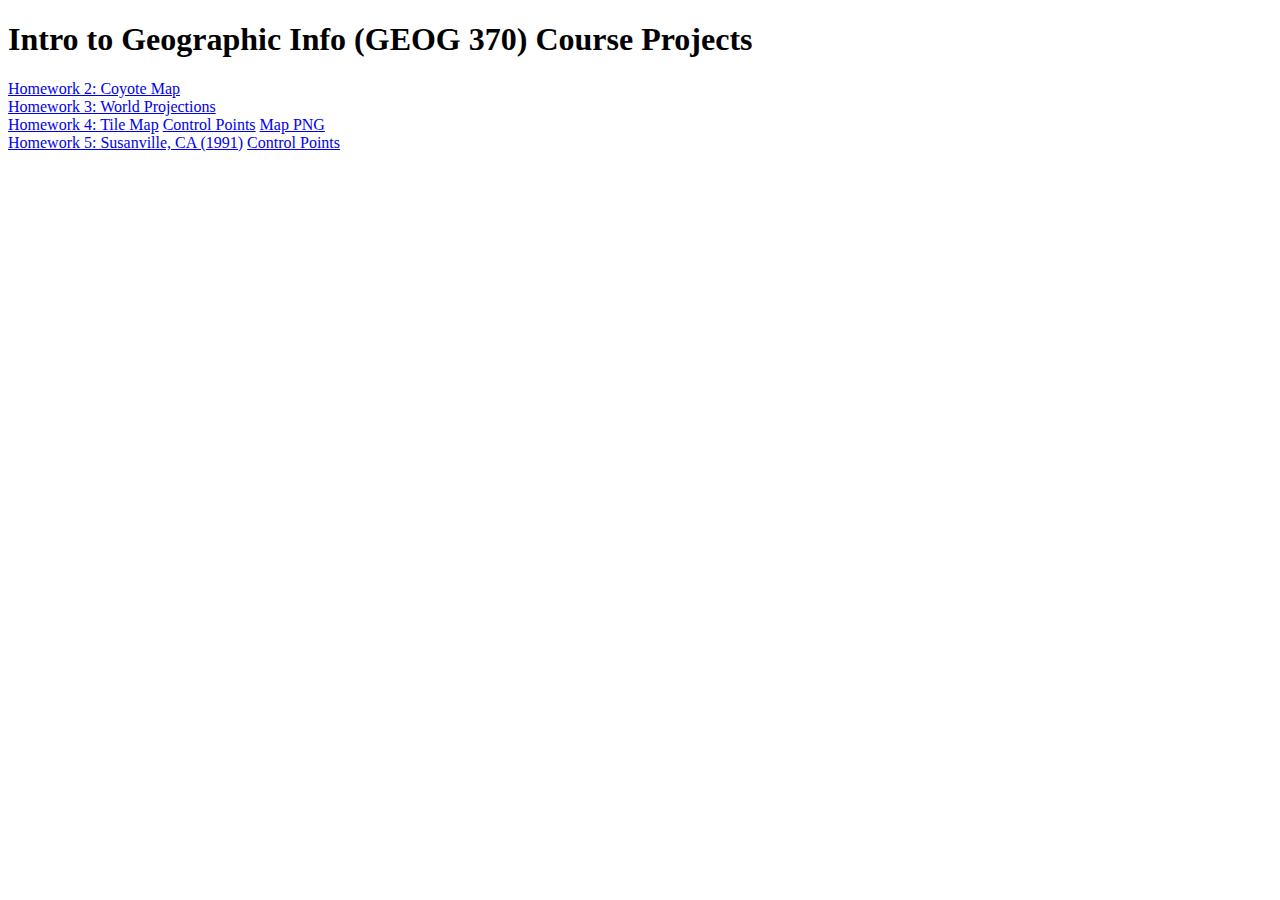
==== index.html @ d7f084d9 "update gcp link for hw5 on index" ====
<!DOCTYPE html>
<html lang="en">
<head>
    <meta charset="UTF-8">
    <meta http-equiv="X-UA-Compatible" content="IE=edge">
    <meta name="viewport" content="width=device-width, initial-scale=1.0">
    <title>Intro to Geographic Information</title>
</head>
<body>
    <h1>Intro to Geographic Info (GEOG 370) Course Projects</h1>
    
    <a href="./02GitHubMap/CoyoteMap.html"> Homework 2: Coyote Map</a> </br>
    <a href="./03WorldProjections/worldprojections.html"> Homework 3: World Projections</a> </br>
    <a href="./04Homework/unc_1993_topomap.html"> Homework 4: Tile Map</a>
        <a href="https://github.com/adriennehall8/GISUNC/blob/main/04Homework/unrect_unc_topo_1993_modified.tif.points"> Control Points</a>
        <a href="./04Homework/EXAMPLEHW4.png"> Map PNG</a></br>

    <a href="./05HistoricUSGS/susanville1991.html"> Homework 5: Susanville, CA (1991)</a> 
    <a href="https://github.com/adriennehall8/GISUNC/blob/main/05HistoricUSGS/ControlPoints/4C00B01004004_modified.tif.points"> Control Points</a></br>
    
</body>
</html>
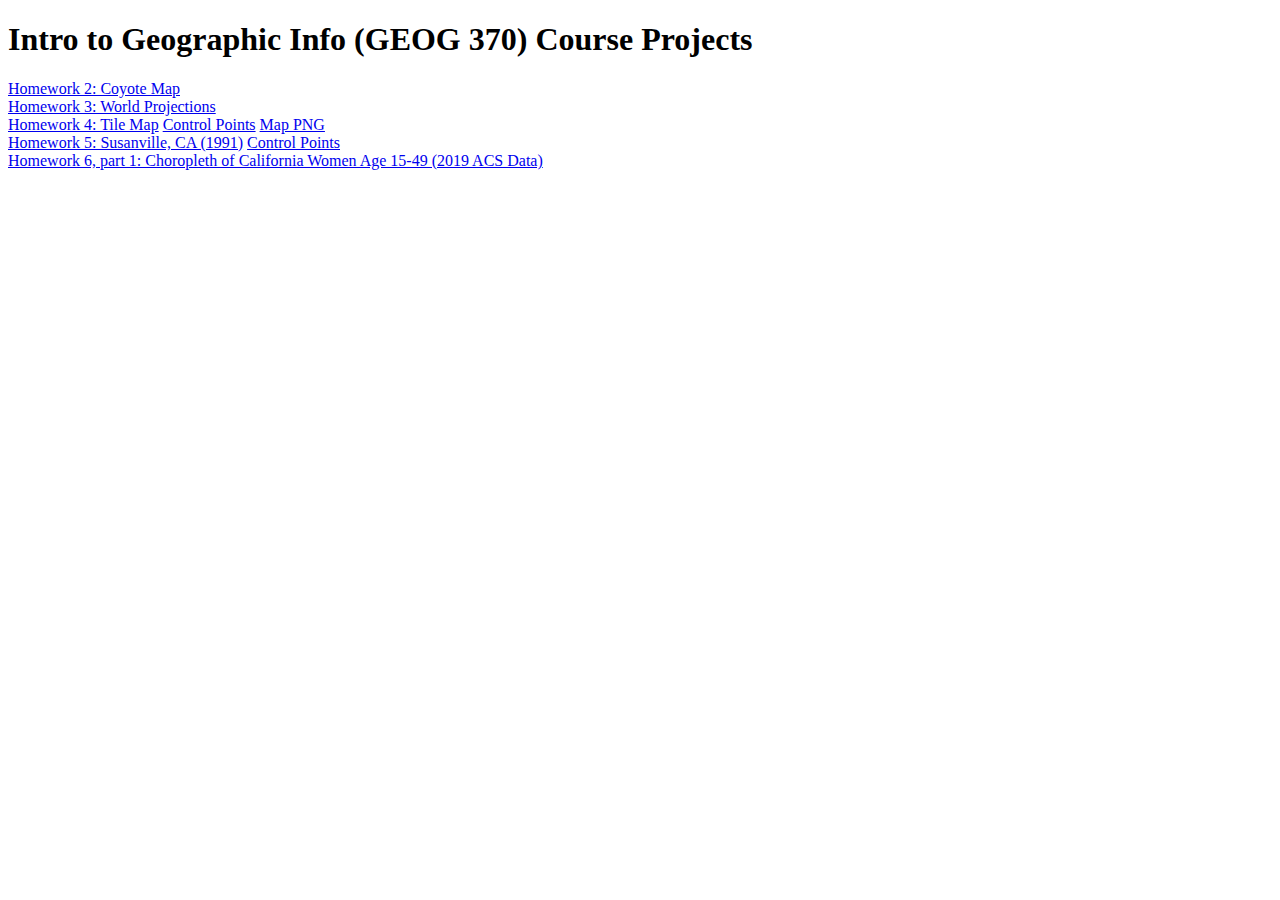
==== commit 8779971b: "add hw6 example" ====
--- a/index.html
+++ b/index.html
@@ -17,6 +17,6 @@
 
     <a href="./05HistoricUSGS/susanville1991.html"> Homework 5: Susanville, CA (1991)</a> 
     <a href="https://github.com/adriennehall8/GISUNC/blob/main/05HistoricUSGS/ControlPoints/4C00B01004004_modified.tif.points"> Control Points</a></br>
-    
+    <a href="./06CensusChoropleth/Homework6.html"> Homework 6, part 1: Choropleth of California Women Age 15-49 (2019 ACS Data)</a> </br>
 </body>
 </html>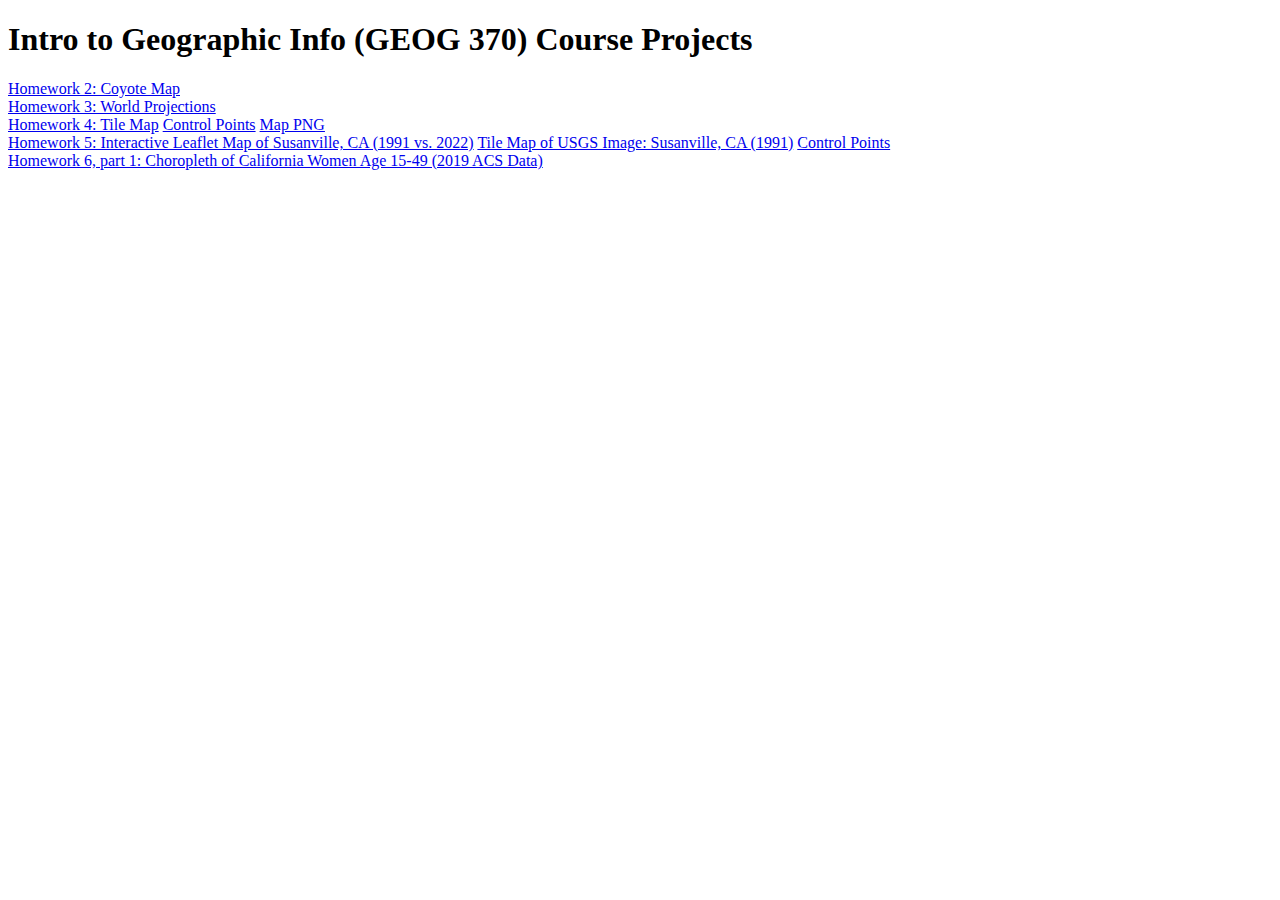
==== commit 38d5f28a: "update hw 5 and hw6 examples" ====
--- a/index.html
+++ b/index.html
@@ -15,8 +15,10 @@
         <a href="https://github.com/adriennehall8/GISUNC/blob/main/04Homework/unrect_unc_topo_1993_modified.tif.points"> Control Points</a>
         <a href="./04Homework/EXAMPLEHW4.png"> Map PNG</a></br>
 
-    <a href="./05HistoricUSGS/susanville1991.html"> Homework 5: Susanville, CA (1991)</a> 
-    <a href="https://github.com/adriennehall8/GISUNC/blob/main/05HistoricUSGS/ControlPoints/4C00B01004004_modified.tif.points"> Control Points</a></br>
+    <a href="./05HistoricUSGS/interactivemap.html"> Homework 5: Interactive Leaflet Map of Susanville, CA (1991 vs. 2022)</a>
+        <a href="./05HistoricUSGS/susanville1991.html"> Tile Map of USGS Image: Susanville, CA (1991)</a>  
+        <a href="https://github.com/adriennehall8/GISUNC/blob/main/05HistoricUSGS/ControlPoints/4C00B01004004_modified.tif.points"> Control Points</a></br>
+        
     <a href="./06CensusChoropleth/Homework6.html"> Homework 6, part 1: Choropleth of California Women Age 15-49 (2019 ACS Data)</a> </br>
 </body>
 </html>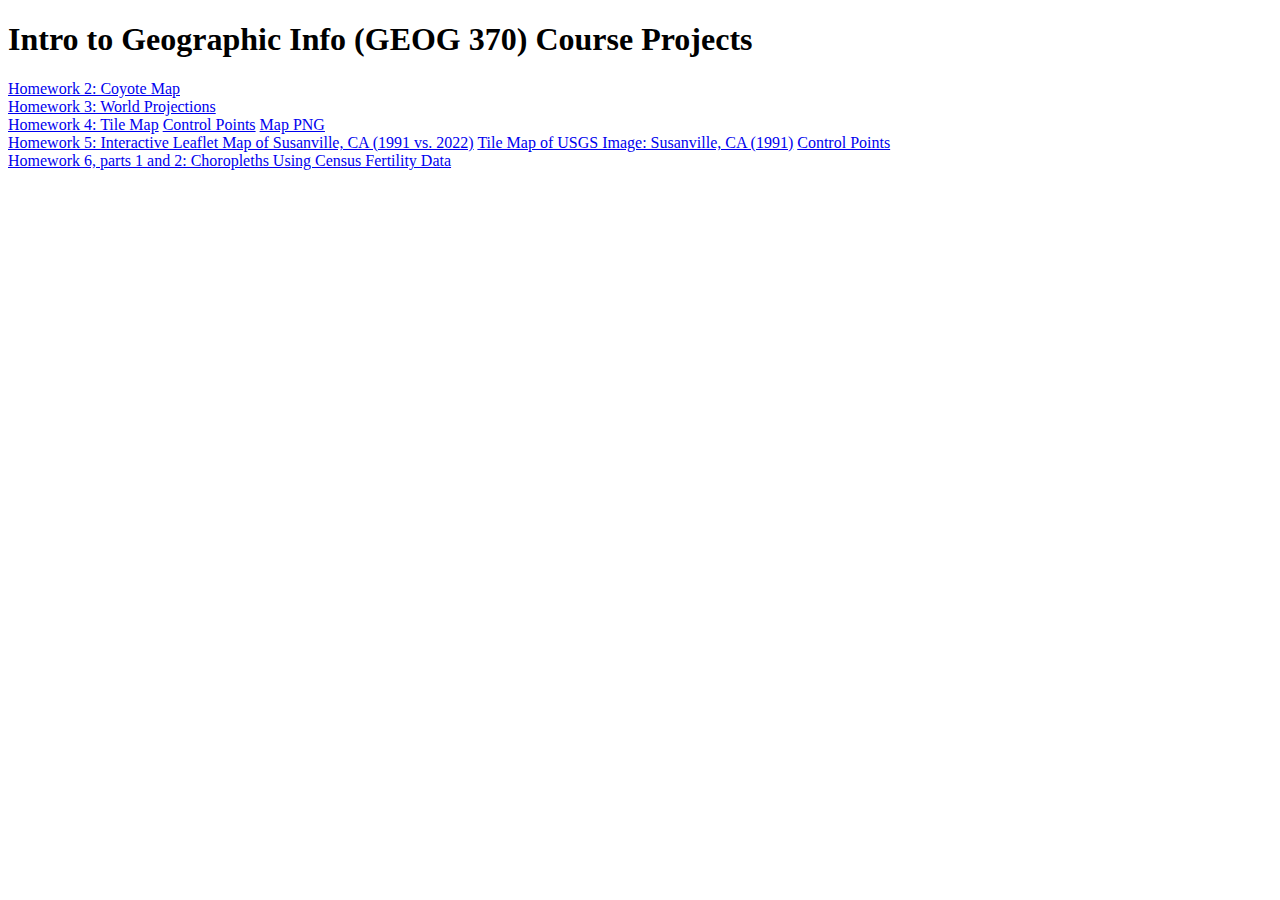
==== commit 80717dbc: "Update index.html" ====
--- a/index.html
+++ b/index.html
@@ -19,6 +19,6 @@
         <a href="./05HistoricUSGS/susanville1991.html"> Tile Map of USGS Image: Susanville, CA (1991)</a>  
         <a href="https://github.com/adriennehall8/GISUNC/blob/main/05HistoricUSGS/ControlPoints/4C00B01004004_modified.tif.points"> Control Points</a></br>
         
-    <a href="./06CensusChoropleth/Homework6.html"> Homework 6, part 1: Choropleth of California Women Age 15-49 (2019 ACS Data)</a> </br>
+    <a href="./06CensusChoropleth/Homework6.html"> Homework 6, parts 1 and 2: Choropleths Using Census Fertility Data</a> </br>
 </body>
 </html>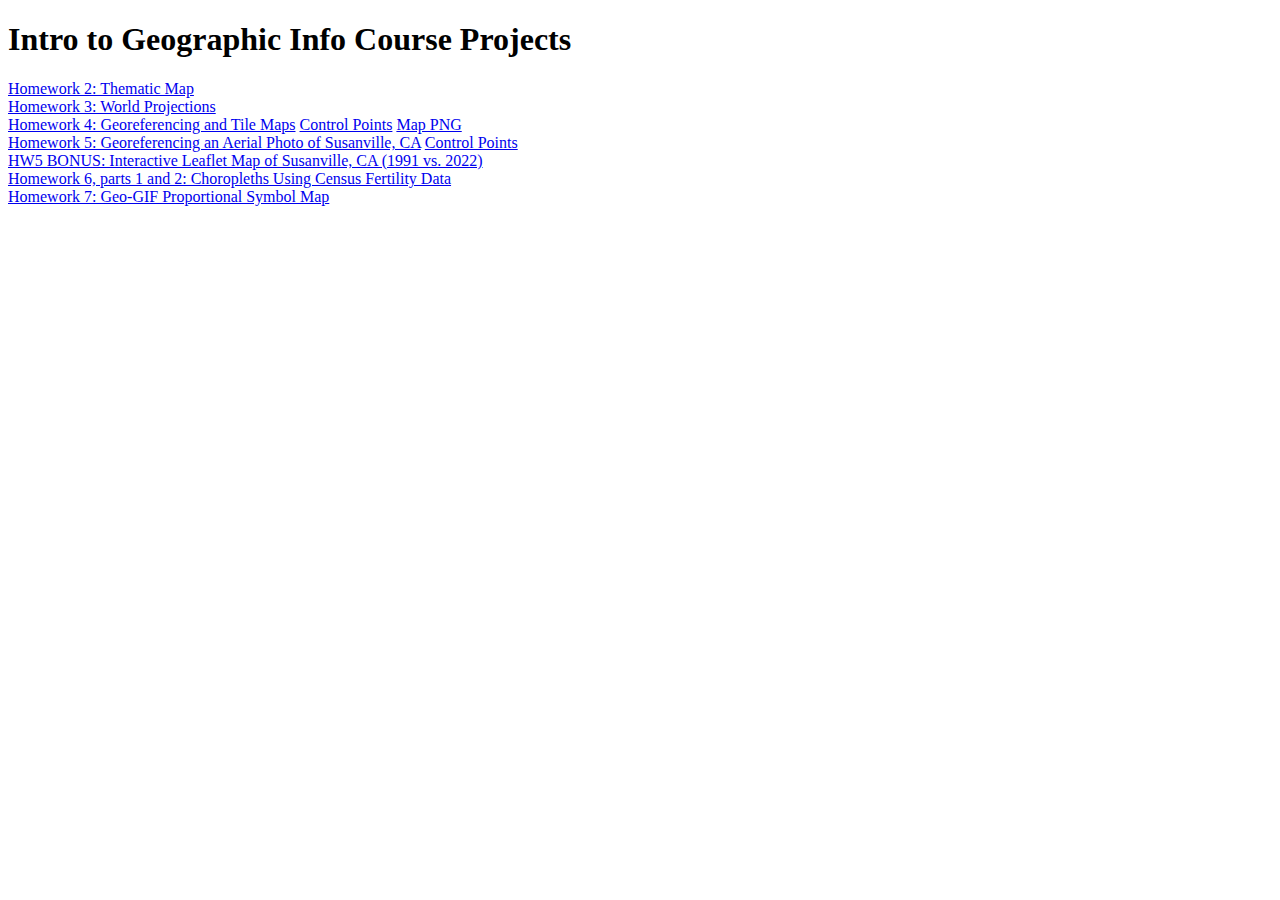
==== commit 8a6759d1: "homework 7 example" ====
--- a/index.html
+++ b/index.html
@@ -4,21 +4,24 @@
     <meta charset="UTF-8">
     <meta http-equiv="X-UA-Compatible" content="IE=edge">
     <meta name="viewport" content="width=device-width, initial-scale=1.0">
-    <title>Intro to Geographic Information</title>
+    <title>GEOG 370</title>
 </head>
 <body>
-    <h1>Intro to Geographic Info (GEOG 370) Course Projects</h1>
+    <h1>Intro to Geographic Info Course Projects</h1>
     
-    <a href="./02GitHubMap/CoyoteMap.html"> Homework 2: Coyote Map</a> </br>
+    <a href="./02GitHubMap/CoyoteMap.html"> Homework 2: Thematic Map</a> </br>
     <a href="./03WorldProjections/worldprojections.html"> Homework 3: World Projections</a> </br>
-    <a href="./04Homework/unc_1993_topomap.html"> Homework 4: Tile Map</a>
+    <a href="./04Homework/unc_1993_topomap.html"> Homework 4: Georeferencing and Tile Maps</a>
         <a href="https://github.com/adriennehall8/GISUNC/blob/main/04Homework/unrect_unc_topo_1993_modified.tif.points"> Control Points</a>
         <a href="./04Homework/EXAMPLEHW4.png"> Map PNG</a></br>
 
-    <a href="./05HistoricUSGS/interactivemap.html"> Homework 5: Interactive Leaflet Map of Susanville, CA (1991 vs. 2022)</a>
-        <a href="./05HistoricUSGS/susanville1991.html"> Tile Map of USGS Image: Susanville, CA (1991)</a>  
-        <a href="https://github.com/adriennehall8/GISUNC/blob/main/05HistoricUSGS/ControlPoints/4C00B01004004_modified.tif.points"> Control Points</a></br>
+    <a href="./05HistoricUSGS/susanville1991.html"> Homework 5: Georeferencing an Aerial Photo of Susanville, CA</a>
+    <a href="https://github.com/adriennehall8/GISUNC/blob/main/05HistoricUSGS/ControlPoints/4C00B01004004_modified.tif.points"> Control Points</a></br>
+    <a href="./05HistoricUSGS/interactivemap.html"> HW5 BONUS: Interactive Leaflet Map of Susanville, CA (1991 vs. 2022)</a></br>      
         
     <a href="./06CensusChoropleth/Homework6.html"> Homework 6, parts 1 and 2: Choropleths Using Census Fertility Data</a> </br>
+
+    <a href="./07ProportionalSymbol/WinstonSalem_AQI.html"> Homework 7: Geo-GIF Proportional Symbol Map</a> </br>
+
 </body>
 </html>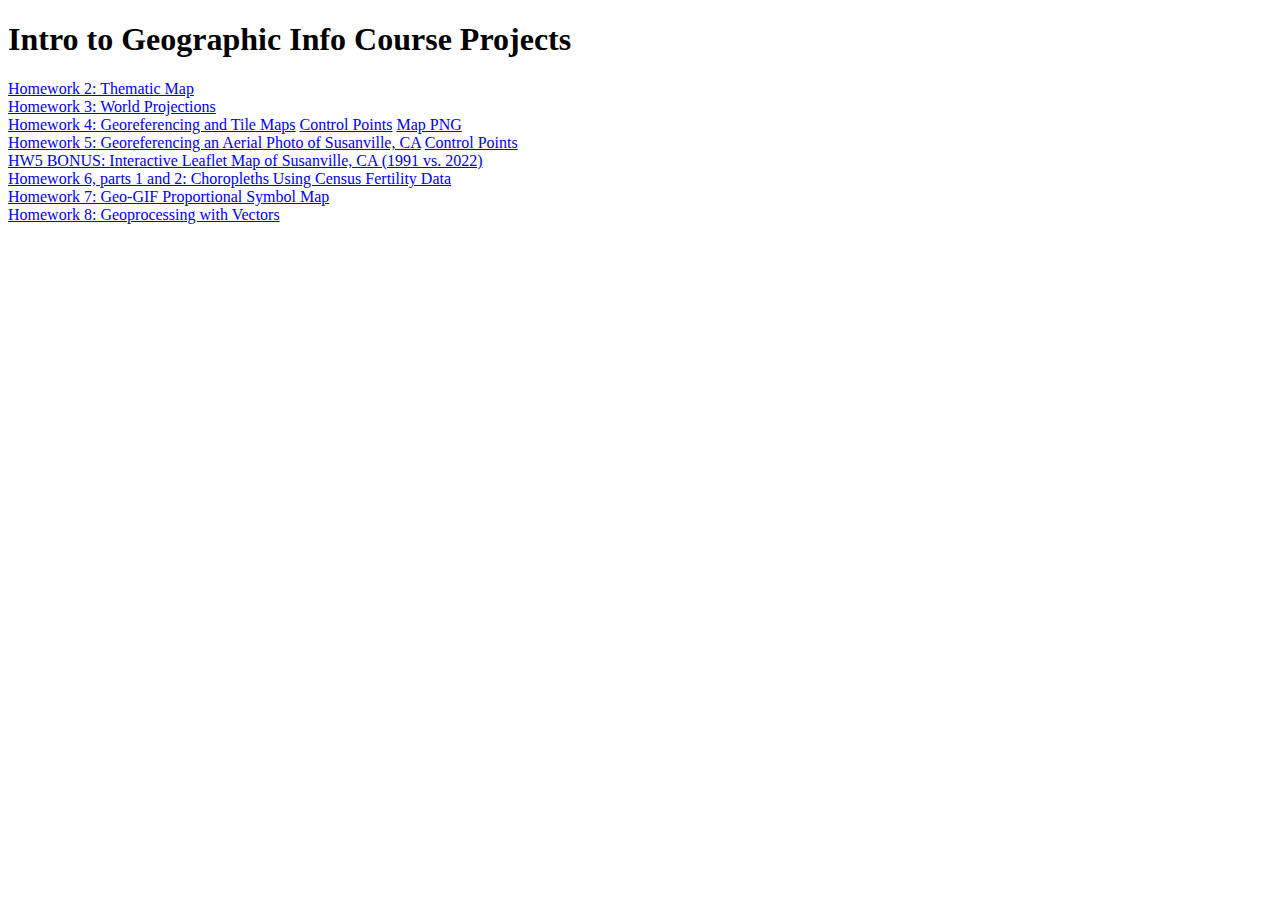
==== commit 2c96f054: "publish htmls" ====
--- a/index.html
+++ b/index.html
@@ -14,14 +14,12 @@
     <a href="./04Homework/unc_1993_topomap.html"> Homework 4: Georeferencing and Tile Maps</a>
         <a href="https://github.com/adriennehall8/GISUNC/blob/main/04Homework/unrect_unc_topo_1993_modified.tif.points"> Control Points</a>
         <a href="./04Homework/EXAMPLEHW4.png"> Map PNG</a></br>
-
     <a href="./05HistoricUSGS/susanville1991.html"> Homework 5: Georeferencing an Aerial Photo of Susanville, CA</a>
     <a href="https://github.com/adriennehall8/GISUNC/blob/main/05HistoricUSGS/ControlPoints/4C00B01004004_modified.tif.points"> Control Points</a></br>
     <a href="./05HistoricUSGS/interactivemap.html"> HW5 BONUS: Interactive Leaflet Map of Susanville, CA (1991 vs. 2022)</a></br>      
-        
     <a href="./06CensusChoropleth/Homework6.html"> Homework 6, parts 1 and 2: Choropleths Using Census Fertility Data</a> </br>
-
     <a href="./07ProportionalSymbol/WinstonSalem_AQI.html"> Homework 7: Geo-GIF Proportional Symbol Map</a> </br>
+    <a href="./07ProportionalSymbol/WinstonSalem_AQI.html"> Homework 8: Geoprocessing with Vectors</a> </br>
 
 </body>
 </html>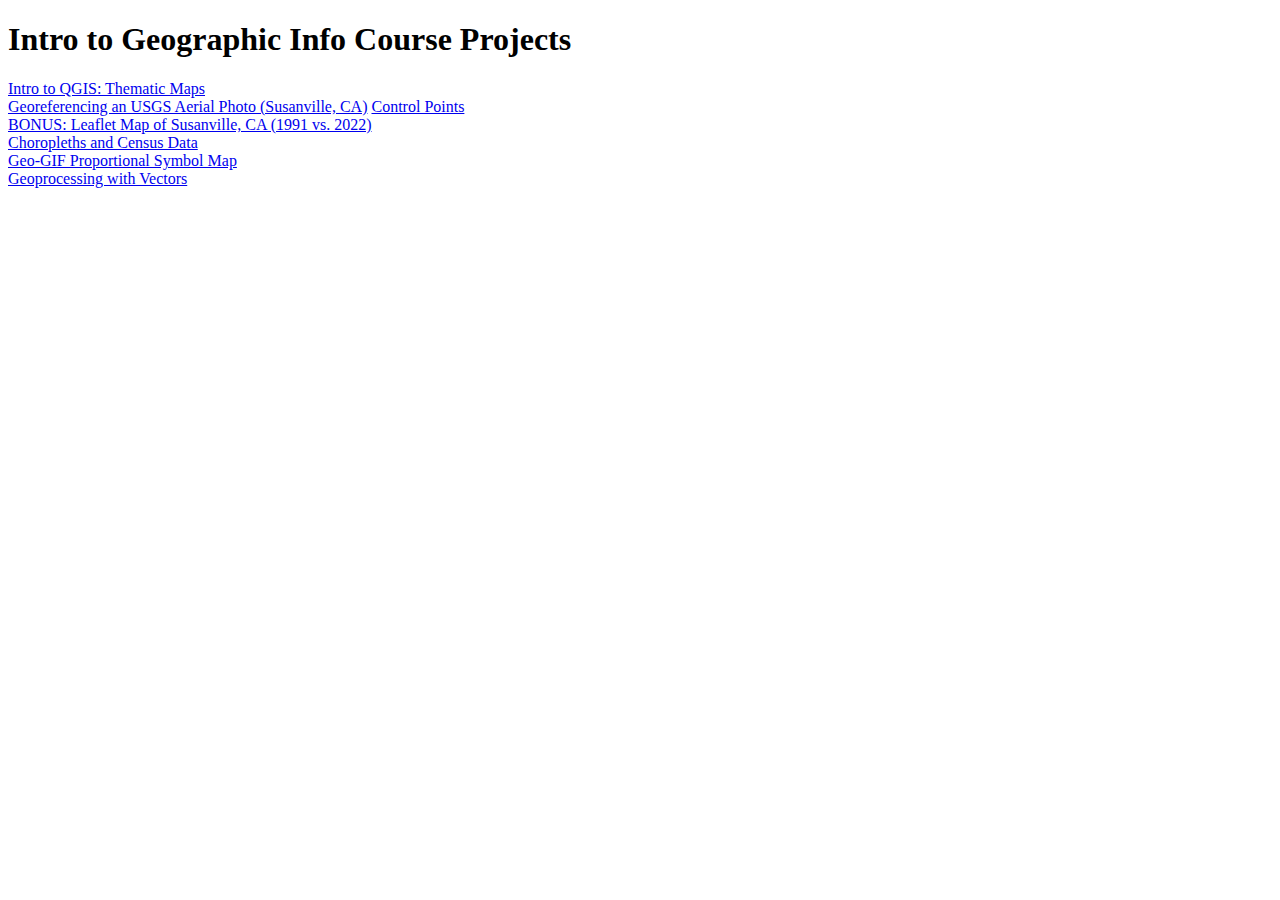
==== commit 05714145: "edits" ====
--- a/index.html
+++ b/index.html
@@ -9,17 +9,17 @@
 <body>
     <h1>Intro to Geographic Info Course Projects</h1>
     
-    <a href="./02GitHubMap/CoyoteMap.html"> Homework 2: Thematic Map</a> </br>
-    <a href="./03WorldProjections/worldprojections.html"> Homework 3: World Projections</a> </br>
-    <a href="./04Homework/unc_1993_topomap.html"> Homework 4: Georeferencing and Tile Maps</a>
+    <a href="./02GitHubMap/CoyoteMap.html"> Intro to QGIS: Thematic Maps</a> </br>
+    <!-- <a href="./03WorldProjections/worldprojections.html"> World Projections</a> </br> -->
+    <!-- <a href="./04Homework/unc_1993_topomap.html"> Georeferencing and Tile Maps</a>
         <a href="https://github.com/adriennehall8/GISUNC/blob/main/04Homework/unrect_unc_topo_1993_modified.tif.points"> Control Points</a>
-        <a href="./04Homework/EXAMPLEHW4.png"> Map PNG</a></br>
-    <a href="./05HistoricUSGS/susanville1991.html"> Homework 5: Georeferencing an Aerial Photo of Susanville, CA</a>
+        <a href="./04Homework/EXAMPLEHW4.png"> Map PNG</a></br> -->
+    <a href="./05HistoricUSGS/susanville1991.html"> Georeferencing an USGS Aerial Photo (Susanville, CA)</a>
     <a href="https://github.com/adriennehall8/GISUNC/blob/main/05HistoricUSGS/ControlPoints/4C00B01004004_modified.tif.points"> Control Points</a></br>
-    <a href="./05HistoricUSGS/interactivemap.html"> HW5 BONUS: Interactive Leaflet Map of Susanville, CA (1991 vs. 2022)</a></br>      
-    <a href="./06CensusChoropleth/Homework6.html"> Homework 6, parts 1 and 2: Choropleths Using Census Fertility Data</a> </br>
-    <a href="./07ProportionalSymbol/WinstonSalem_AQI.html"> Homework 7: Geo-GIF Proportional Symbol Map</a> </br>
-    <a href="./07ProportionalSymbol/WinstonSalem_AQI.html"> Homework 8: Geoprocessing with Vectors</a> </br>
+        <a href="./05HistoricUSGS/interactivemap.html"> BONUS: Leaflet Map of Susanville, CA (1991 vs. 2022)</a><br>
+    <a href="./06CensusChoropleth/Homework6.html"> Choropleths and Census Data</a> </br>
+    <a href="./07ProportionalSymbol/WinstonSalem_AQI.html"> Geo-GIF Proportional Symbol Map</a> </br>
+    <a href="./08GeospatialAnalysis/HuntersvilleSpill.html"> Geoprocessing with Vectors</a> </br>
 
 </body>
 </html>